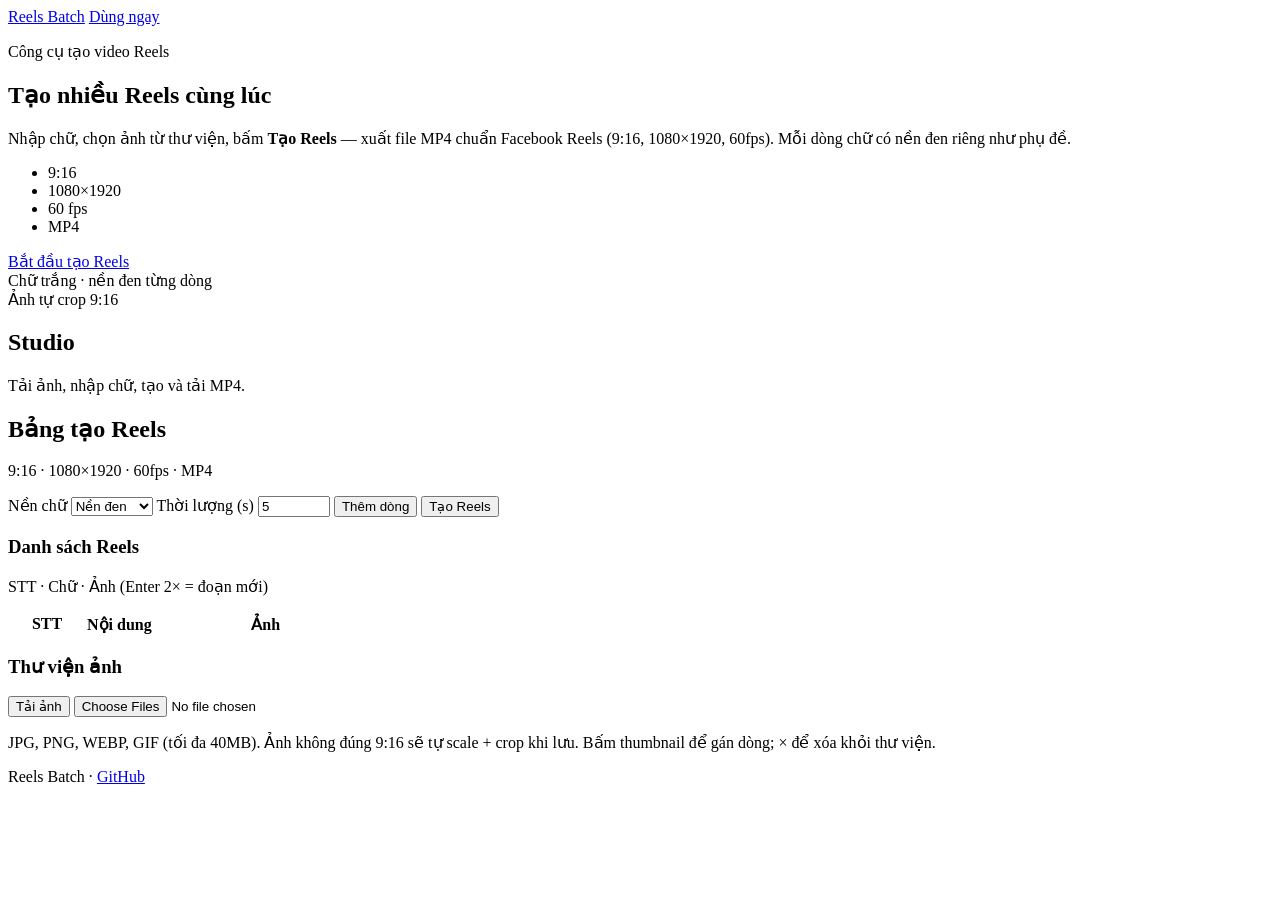
==== docs/index.html @ 79721081 "Hiển thị UI Studio giống local trên GitHub Pages, không banner hướng dẫn. Commit docs/ build sẵn, AP" ====
<!DOCTYPE html>
<html lang="vi">
<head>
  <meta charset="UTF-8" />
  <meta name="viewport" content="width=device-width, initial-scale=1" />
  <meta name="description" content="Tạo hàng loạt Facebook Reels 9:16 từ ảnh và chữ — 1080×1920, 60fps, MP4." />
  <title>Reels Batch — Tạo Reels hàng loạt</title>
  <link rel="stylesheet" href="/reels/static/styles.css" />
</head>
<body class="landing-page">
  <nav class="site-nav">
    <a class="brand" href="/reels/">Reels Batch</a>
    <a class="nav-link" href="#studio">Dùng ngay</a>
  </nav>

  <section class="hero">
    <div class="hero-inner">
      <p class="hero-eyebrow">Công cụ tạo video Reels</p>
      <h1>Tạo nhiều Reels cùng lúc</h1>
      <p class="hero-lead">
        Nhập chữ, chọn ảnh từ thư viện, bấm <strong>Tạo Reels</strong> — xuất file MP4
        chuẩn Facebook Reels (9:16, 1080×1920, 60fps). Mỗi dòng chữ có nền đen riêng như phụ đề.
      </p>
      <ul class="hero-specs">
        <li>9:16</li>
        <li>1080×1920</li>
        <li>60 fps</li>
        <li>MP4</li>
      </ul>
      <a class="btn primary hero-cta" href="#studio">Bắt đầu tạo Reels</a>
    </div>
    <div class="hero-preview" aria-hidden="true">
      <div class="phone-frame">
        <div class="phone-caption">Chữ trắng · nền đen từng dòng</div>
        <div class="phone-caption short">Ảnh tự crop 9:16</div>
      </div>
    </div>
  </section>

  <section id="studio" class="studio" aria-label="Bảng tạo Reels">
    <div class="studio-intro">
      <h2>Studio</h2>
      <p class="hint">Tải ảnh, nhập chữ, tạo và tải MP4.</p>
    </div>
    <div class="studio-app">
      <header class="top workspace-top">
  <div class="workspace-title">
    <h2>Bảng tạo Reels</h2>
    <p class="sub">9:16 · 1080×1920 · 60fps · MP4</p>
  </div>
  <div class="actions">
    <label class="btn secondary">
      Nền chữ
      <select id="text-bg" class="select-inline" title="Màu nền từng dòng chữ">
        <option value="black" selected>Nền đen</option>
        <option value="white">Nền trắng</option>
      </select>
    </label>
    <label class="btn secondary">
      Thời lượng (s)
      <input type="number" id="duration" value="5" min="0.5" max="600" step="0.5" />
    </label>
    <button type="button" class="btn" id="btn-add-row">Thêm dòng</button>
    <button type="button" class="btn primary" id="btn-generate">Tạo Reels</button>
  </div>
</header>

<main class="layout workspace-layout">
  <section class="panel">
    <div class="panel-head">
      <h3>Danh sách Reels</h3>
      <span class="hint">STT · Chữ · Ảnh (Enter 2× = đoạn mới)</span>
    </div>
    <p id="text-limit-note" class="hint"></p>
    <p id="total-char-hint" class="hint char-hint" aria-live="polite"></p>
    <p id="char-hint" class="hint char-hint" aria-live="polite"></p>
    <p id="paste-notice" class="paste-notice" hidden aria-live="assertive"></p>
    <div class="table-wrap">
      <table class="grid">
        <thead>
          <tr>
            <th style="width:72px">STT</th>
            <th>Nội dung</th>
            <th style="width:220px">Ảnh</th>
            <th style="width:48px"></th>
          </tr>
        </thead>
        <tbody id="rows-body"></tbody>
      </table>
    </div>
    <p id="gen-status" class="status" aria-live="polite"></p>
    <ul id="downloads" class="downloads"></ul>
  </section>

  <section class="panel">
    <div class="panel-head">
      <h3>Thư viện ảnh</h3>
      <button type="button" class="btn secondary compact" id="btn-lib-upload">
        Tải ảnh
      </button>
      <input
        type="file"
        id="lib-upload"
        class="file-input-offscreen"
        accept="image/jpeg,image/png,image/webp,image/gif,image/heic,image/heif,.heic,.heif"
        multiple
      />
    </div>
    <p class="hint">
      JPG, PNG, WEBP, GIF (tối đa 40MB). Ảnh không đúng 9:16 sẽ tự scale + crop khi lưu.
      Bấm thumbnail để gán dòng; × để xóa khỏi thư viện.
    </p>
    <div id="upload-notice" class="upload-notice" hidden aria-live="assertive"></div>
    <div id="library" class="library"></div>
  </section>
</main>
    </div>
  </section>

  <footer class="site-footer">
    <p>Reels Batch · <a href="https://github.com/lamtrang2405/reels" target="_blank" rel="noopener">GitHub</a></p>
  </footer>

  <script>
    window.REELS_API_BASE = "https://reels-api.onrender.com";
    window.REELS_BASE = "/reels/";
  </script>
  <script src="/reels/static/app.js"></script>
</body>
</html>
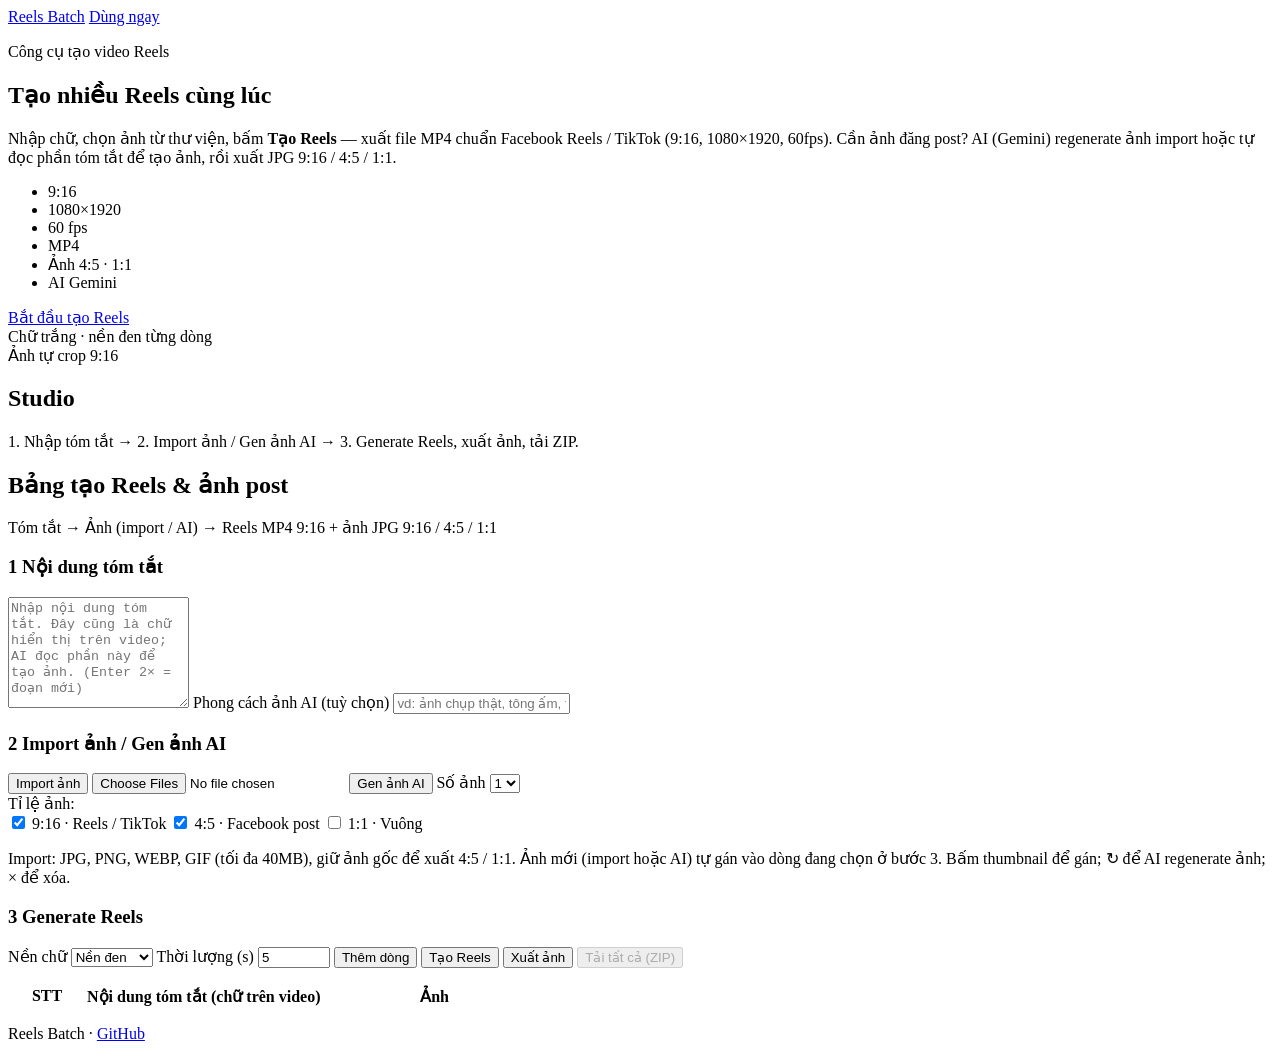
==== commit 69c5dd21: "Thêm ảnh AI (Gemini) và xuất ảnh post cho Reels Studio. Studio theo flow 3 bước: tóm tắt (cũng là ch" ====
--- a/docs/index.html
+++ b/docs/index.html
@@ -19,13 +19,16 @@
       <h1>Tạo nhiều Reels cùng lúc</h1>
       <p class="hero-lead">
         Nhập chữ, chọn ảnh từ thư viện, bấm <strong>Tạo Reels</strong> — xuất file MP4
-        chuẩn Facebook Reels (9:16, 1080×1920, 60fps). Mỗi dòng chữ có nền đen riêng như phụ đề.
+        chuẩn Facebook Reels / TikTok (9:16, 1080×1920, 60fps). Cần ảnh đăng post?
+        AI (Gemini) regenerate ảnh import hoặc tự đọc phần tóm tắt để tạo ảnh, rồi xuất JPG 9:16 / 4:5 / 1:1.
       </p>
       <ul class="hero-specs">
         <li>9:16</li>
         <li>1080×1920</li>
         <li>60 fps</li>
         <li>MP4</li>
+        <li>Ảnh 4:5 · 1:1</li>
+        <li>AI Gemini</li>
       </ul>
       <a class="btn primary hero-cta" href="#studio">Bắt đầu tạo Reels</a>
     </div>
@@ -40,36 +43,107 @@
   <section id="studio" class="studio" aria-label="Bảng tạo Reels">
     <div class="studio-intro">
       <h2>Studio</h2>
-      <p class="hint">Tải ảnh, nhập chữ, tạo và tải MP4.</p>
+      <p class="hint">1. Nhập tóm tắt → 2. Import ảnh / Gen ảnh AI → 3. Generate Reels, xuất ảnh, tải ZIP.</p>
     </div>
     <div class="studio-app">
       <header class="top workspace-top">
   <div class="workspace-title">
-    <h2>Bảng tạo Reels</h2>
-    <p class="sub">9:16 · 1080×1920 · 60fps · MP4</p>
-  </div>
-  <div class="actions">
-    <label class="btn secondary">
-      Nền chữ
-      <select id="text-bg" class="select-inline" title="Màu nền từng dòng chữ">
-        <option value="black" selected>Nền đen</option>
-        <option value="white">Nền trắng</option>
-      </select>
-    </label>
-    <label class="btn secondary">
-      Thời lượng (s)
-      <input type="number" id="duration" value="5" min="0.5" max="600" step="0.5" />
-    </label>
-    <button type="button" class="btn" id="btn-add-row">Thêm dòng</button>
-    <button type="button" class="btn primary" id="btn-generate">Tạo Reels</button>
+    <h2>Bảng tạo Reels &amp; ảnh post</h2>
+    <p class="sub">Tóm tắt → Ảnh (import / AI) → Reels MP4 9:16 + ảnh JPG 9:16 / 4:5 / 1:1</p>
   </div>
 </header>
+<p id="ai-notice" class="ai-notice" hidden></p>
 
-<main class="layout workspace-layout">
-  <section class="panel">
-    <div class="panel-head">
-      <h3>Danh sách Reels</h3>
-      <span class="hint">STT · Chữ · Ảnh (Enter 2× = đoạn mới)</span>
+<main class="workspace-steps">
+  <section class="panel step-panel step-image">
+    <div class="step-col step-summary">
+      <div class="panel-head">
+        <h3><span class="step-no">1</span> Nội dung tóm tắt</h3>
+        <span id="summary-row-label" class="hint summary-row-label"></span>
+      </div>
+      <textarea
+        id="summary"
+        class="summary-input"
+        rows="7"
+        placeholder="Nhập nội dung tóm tắt. Đây cũng là chữ hiển thị trên video; AI đọc phần này để tạo ảnh. (Enter 2× = đoạn mới)"
+      ></textarea>
+      <label class="field">
+        <span>Phong cách ảnh AI (tuỳ chọn)</span>
+        <input type="text" id="ai-style" placeholder="vd: ảnh chụp thật, tông ấm, tối giản" maxlength="500" />
+      </label>
+      <p id="prompt-preview" class="prompt-preview" hidden></p>
+    </div>
+
+    <div class="step-col step-library">
+      <div class="panel-head">
+        <h3><span class="step-no">2</span> Import ảnh / Gen ảnh AI</h3>
+      </div>
+      <div class="image-actions">
+        <button type="button" class="btn" id="btn-lib-upload">Import ảnh</button>
+        <input
+          type="file"
+          id="lib-upload"
+          class="file-input-offscreen"
+          accept="image/jpeg,image/png,image/webp,image/gif,image/heic,image/heif,.heic,.heif"
+          multiple
+        />
+        <button
+          type="button"
+          class="btn primary"
+          id="btn-ai-gen"
+          data-ai="1"
+          data-ai-title="Gemini đọc phần tóm tắt và tạo ảnh"
+        >
+          Gen ảnh AI
+        </button>
+        <label class="btn secondary compact">
+          Số ảnh
+          <select id="ai-count" class="select-inline">
+            <option value="1" selected>1</option>
+            <option value="2">2</option>
+            <option value="3">3</option>
+            <option value="4">4</option>
+          </select>
+        </label>
+      </div>
+      <div class="aspect-row">
+        <span class="export-bar-label">Tỉ lệ ảnh:</span>
+        <div id="aspects" class="aspect-list">
+          <label><input type="checkbox" value="9:16" checked /> 9:16 · Reels / TikTok</label>
+          <label><input type="checkbox" value="4:5" checked /> 4:5 · Facebook post</label>
+          <label><input type="checkbox" value="1:1" /> 1:1 · Vuông</label>
+        </div>
+      </div>
+      <p class="hint">
+        Import: JPG, PNG, WEBP, GIF (tối đa 40MB), giữ ảnh gốc để xuất 4:5 / 1:1. Ảnh mới (import hoặc AI)
+        tự gán vào dòng đang chọn ở bước 3. Bấm thumbnail để gán; ↻ để AI regenerate ảnh; × để xóa.
+      </p>
+      <p id="img-status" class="status img-status" aria-live="polite"></p>
+      <div id="upload-notice" class="upload-notice" hidden aria-live="assertive"></div>
+      <div id="library" class="library"></div>
+    </div>
+  </section>
+
+  <section class="panel step-panel">
+    <div class="panel-head step3-head">
+      <h3><span class="step-no">3</span> Generate Reels</h3>
+      <div class="actions">
+        <label class="btn secondary">
+          Nền chữ
+          <select id="text-bg" class="select-inline" title="Màu nền từng dòng chữ">
+            <option value="black" selected>Nền đen</option>
+            <option value="white">Nền trắng</option>
+          </select>
+        </label>
+        <label class="btn secondary">
+          Thời lượng (s)
+          <input type="number" id="duration" value="5" min="0.5" max="600" step="0.5" />
+        </label>
+        <button type="button" class="btn" id="btn-add-row">Thêm dòng</button>
+        <button type="button" class="btn primary" id="btn-generate">Tạo Reels</button>
+        <button type="button" class="btn" id="btn-export-images">Xuất ảnh</button>
+        <button type="button" class="btn" id="btn-zip" disabled>Tải tất cả (ZIP)</button>
+      </div>
     </div>
     <p id="text-limit-note" class="hint"></p>
     <p id="total-char-hint" class="hint char-hint" aria-live="polite"></p>
@@ -80,7 +154,7 @@
         <thead>
           <tr>
             <th style="width:72px">STT</th>
-            <th>Nội dung</th>
+            <th>Nội dung tóm tắt (chữ trên video)</th>
             <th style="width:220px">Ảnh</th>
             <th style="width:48px"></th>
           </tr>
@@ -91,28 +165,6 @@
     <p id="gen-status" class="status" aria-live="polite"></p>
     <ul id="downloads" class="downloads"></ul>
   </section>
-
-  <section class="panel">
-    <div class="panel-head">
-      <h3>Thư viện ảnh</h3>
-      <button type="button" class="btn secondary compact" id="btn-lib-upload">
-        Tải ảnh
-      </button>
-      <input
-        type="file"
-        id="lib-upload"
-        class="file-input-offscreen"
-        accept="image/jpeg,image/png,image/webp,image/gif,image/heic,image/heif,.heic,.heif"
-        multiple
-      />
-    </div>
-    <p class="hint">
-      JPG, PNG, WEBP, GIF (tối đa 40MB). Ảnh không đúng 9:16 sẽ tự scale + crop khi lưu.
-      Bấm thumbnail để gán dòng; × để xóa khỏi thư viện.
-    </p>
-    <div id="upload-notice" class="upload-notice" hidden aria-live="assertive"></div>
-    <div id="library" class="library"></div>
-  </section>
 </main>
     </div>
   </section>
@@ -122,7 +174,7 @@
   </footer>
 
   <script>
-    window.REELS_API_BASE = "https://reels-api.onrender.com";
+    window.REELS_API_BASE = "https://reels-api-8fj1.onrender.com";
     window.REELS_BASE = "/reels/";
   </script>
   <script src="/reels/static/app.js"></script>
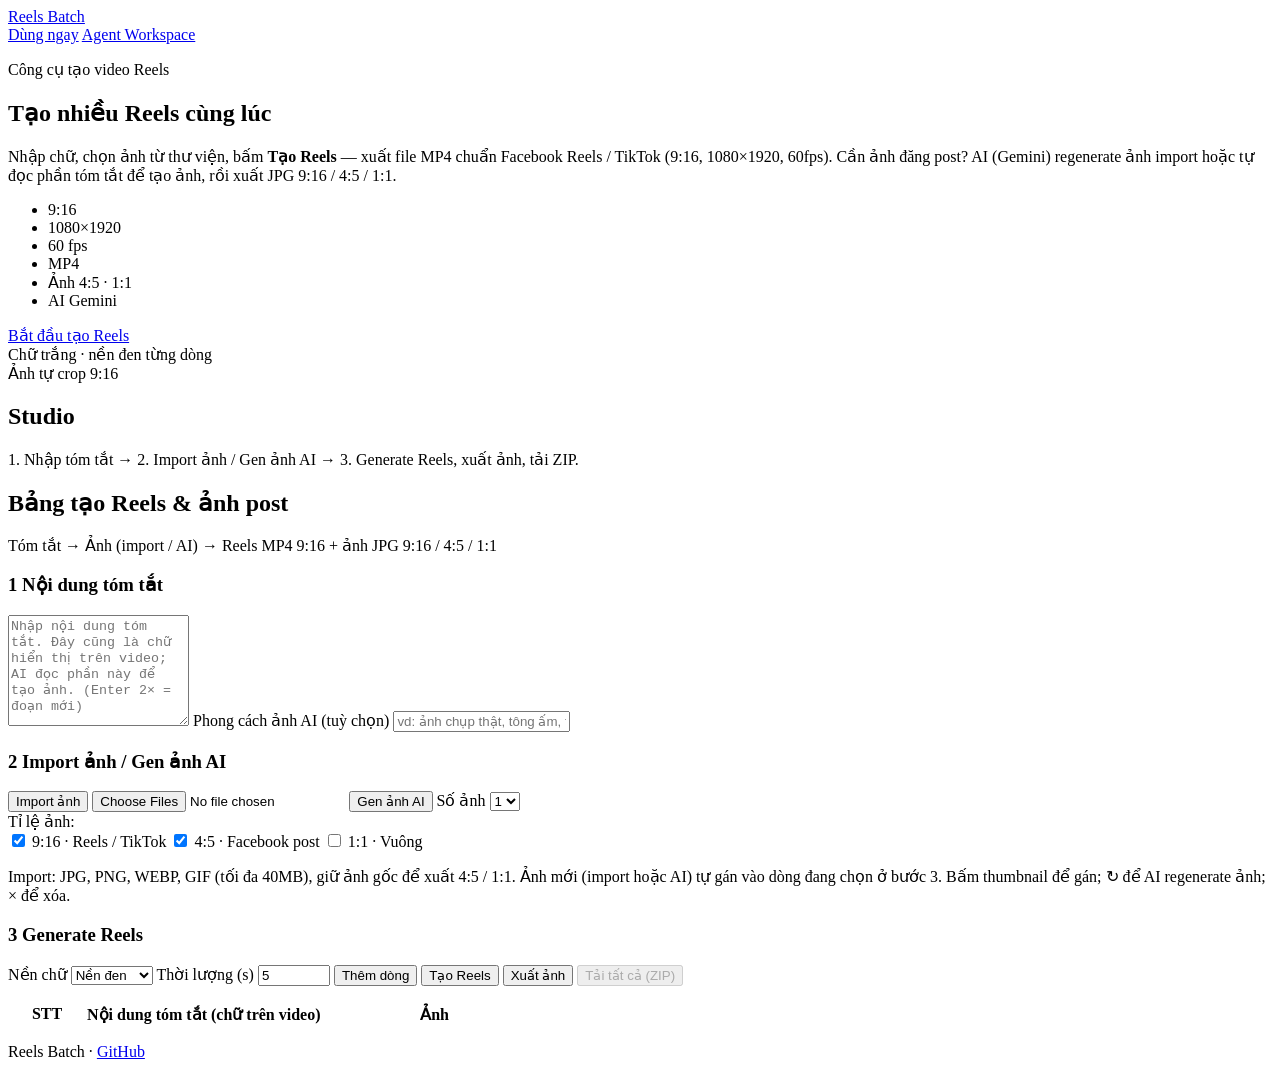
==== commit 12b7fa2a: "Thêm Agent Workspace: điều phối web truyện, tạo content, research content. Trang /agents để trao đổi" ====
--- a/docs/index.html
+++ b/docs/index.html
@@ -10,7 +10,10 @@
 <body class="landing-page">
   <nav class="site-nav">
     <a class="brand" href="/reels/">Reels Batch</a>
-    <a class="nav-link" href="#studio">Dùng ngay</a>
+    <div class="nav-links">
+      <a class="nav-link" href="#studio">Dùng ngay</a>
+      <a class="nav-link" href="/reels/agents">Agent Workspace</a>
+    </div>
   </nav>
 
   <section class="hero">
